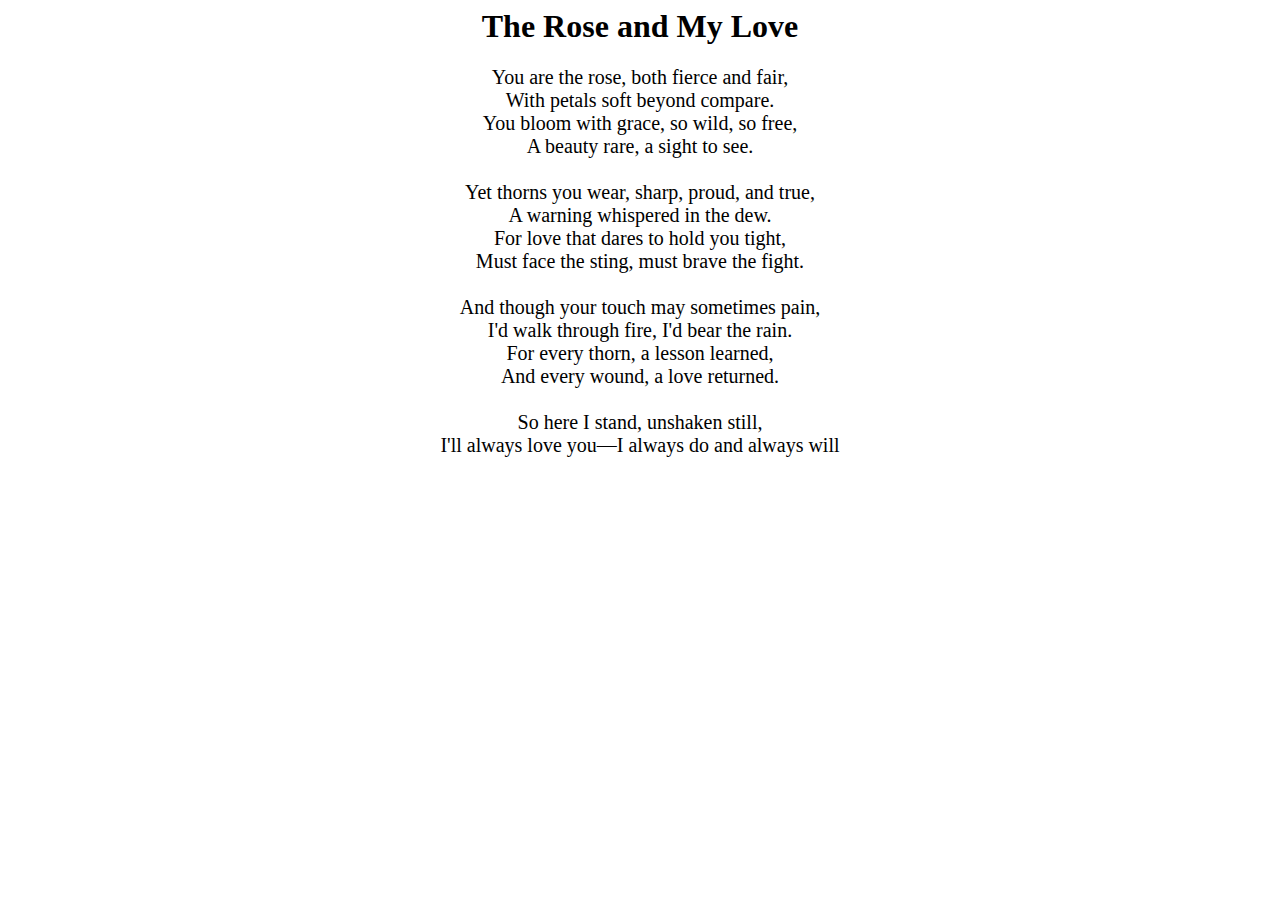
==== page3.html @ f977637d "Add files via upload" ====
<html lang="en">
<head>
    <link rel="stylesheet" href="style.css">
    <meta charset="UTF-8">
    <meta name="viewport" content="width=device-width, initial-scale=1.0">
    <title>Document</title>
</head>
<body>
    <div id="title"><h1>The Rose and My Love</h1></div>

    <div id="poem"><p>

        You are the rose, both fierce and fair,<br>
        With petals soft beyond compare.<br>
        You bloom with grace, so wild, so free,<br>
        A beauty rare, a sight to see.<br>
        <br>
        Yet thorns you wear, sharp, proud, and true,<br>
        A warning whispered in the dew.<br>
        For love that dares to hold you tight,<br>
        Must face the sting, must brave the fight.<br>
        <br>
        And though your touch may sometimes pain,<br>
        I'd walk through fire, I'd bear the rain.<br>
        For every thorn, a lesson learned,<br>
        And every wound, a love returned.<br>
        <br>
        So here I stand, unshaken still,<br>
        I'll always love you—I always do and always will</p></div>
</body>
</html>
---- style.css ----
#first {
    color: red;
    text-align: center;
    font-size: large;
    margin-top: 5%;
}

#video1 {
    text-align: center;
}

#btn1 {
    font-size: 20px;
    text-align: center;
    margin-top: 5%;
      
}

#btn1 a button {
    font-size: 30px;
    border-radius: 10px;
}

#title {
    text-align: center;
}

#poem {
    text-align: center;
    font-family: 'Times New Roman', Times, serif;
    font-size: 20px;
}
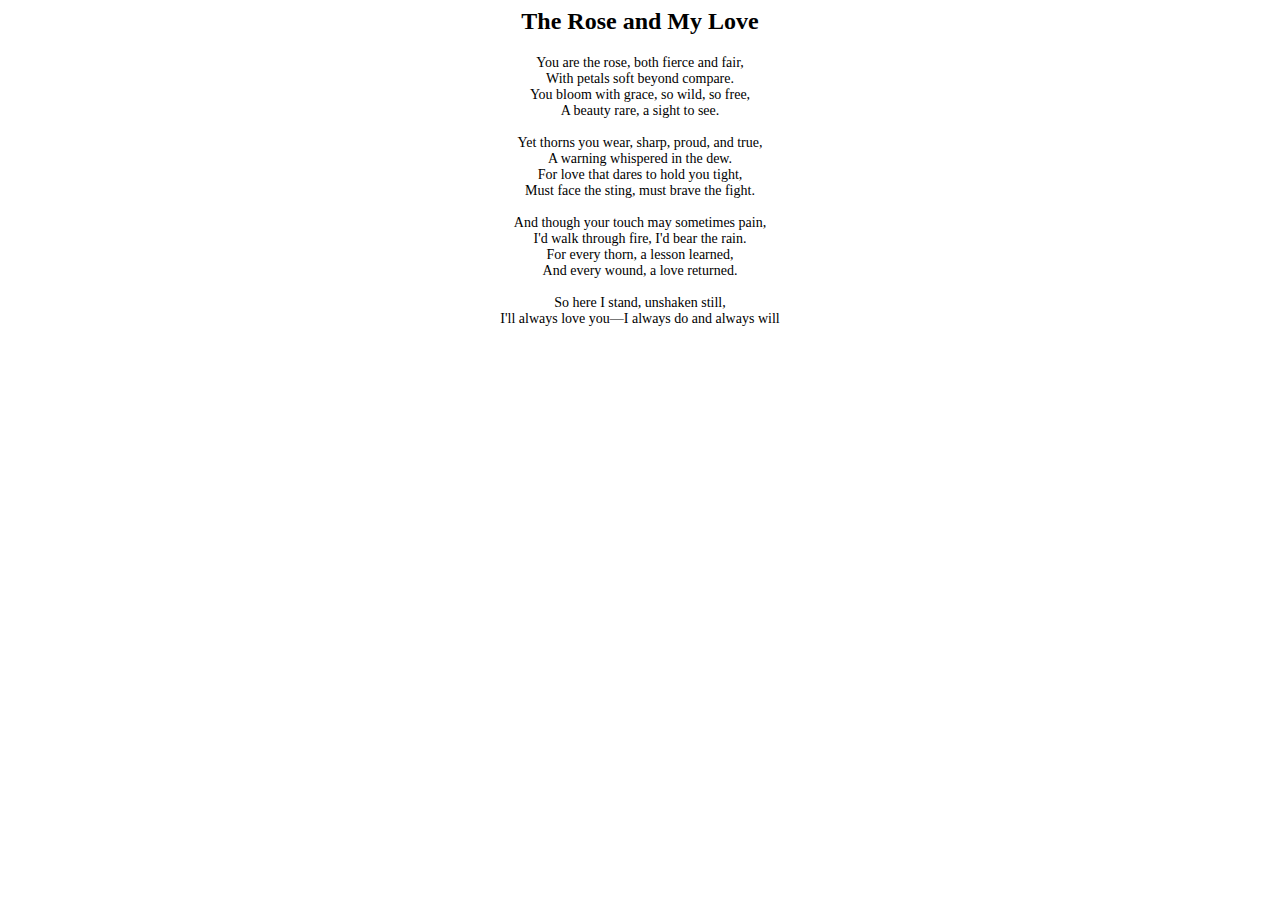
==== commit b5a2aa9e: "page3.html" ====
--- a/page3.html
+++ b/page3.html
@@ -6,7 +6,7 @@
     <title>Document</title>
 </head>
 <body>
-    <div id="title"><h1>The Rose and My Love</h1></div>
+    <div id="title"><h2>The Rose and My Love</h2></div>
 
     <div id="poem"><p>
 
@@ -28,4 +28,4 @@
         So here I stand, unshaken still,<br>
         I'll always love you—I always do and always will</p></div>
 </body>
-</html>+</html>
--- a/style.css
+++ b/style.css
@@ -7,6 +7,11 @@
 
 #video1 {
     text-align: center;
+}
+
+#video1 video {
+    width: 200px;
+    height: 350px;
 }
 
 #btn1 {
@@ -25,10 +30,12 @@
     text-align: center;
 }
 
-#poem {
+#poem p{
     text-align: center;
     font-family: 'Times New Roman', Times, serif;
-    font-size: 20px;
+    font-size: 14px;
 }
 
 
+
+
